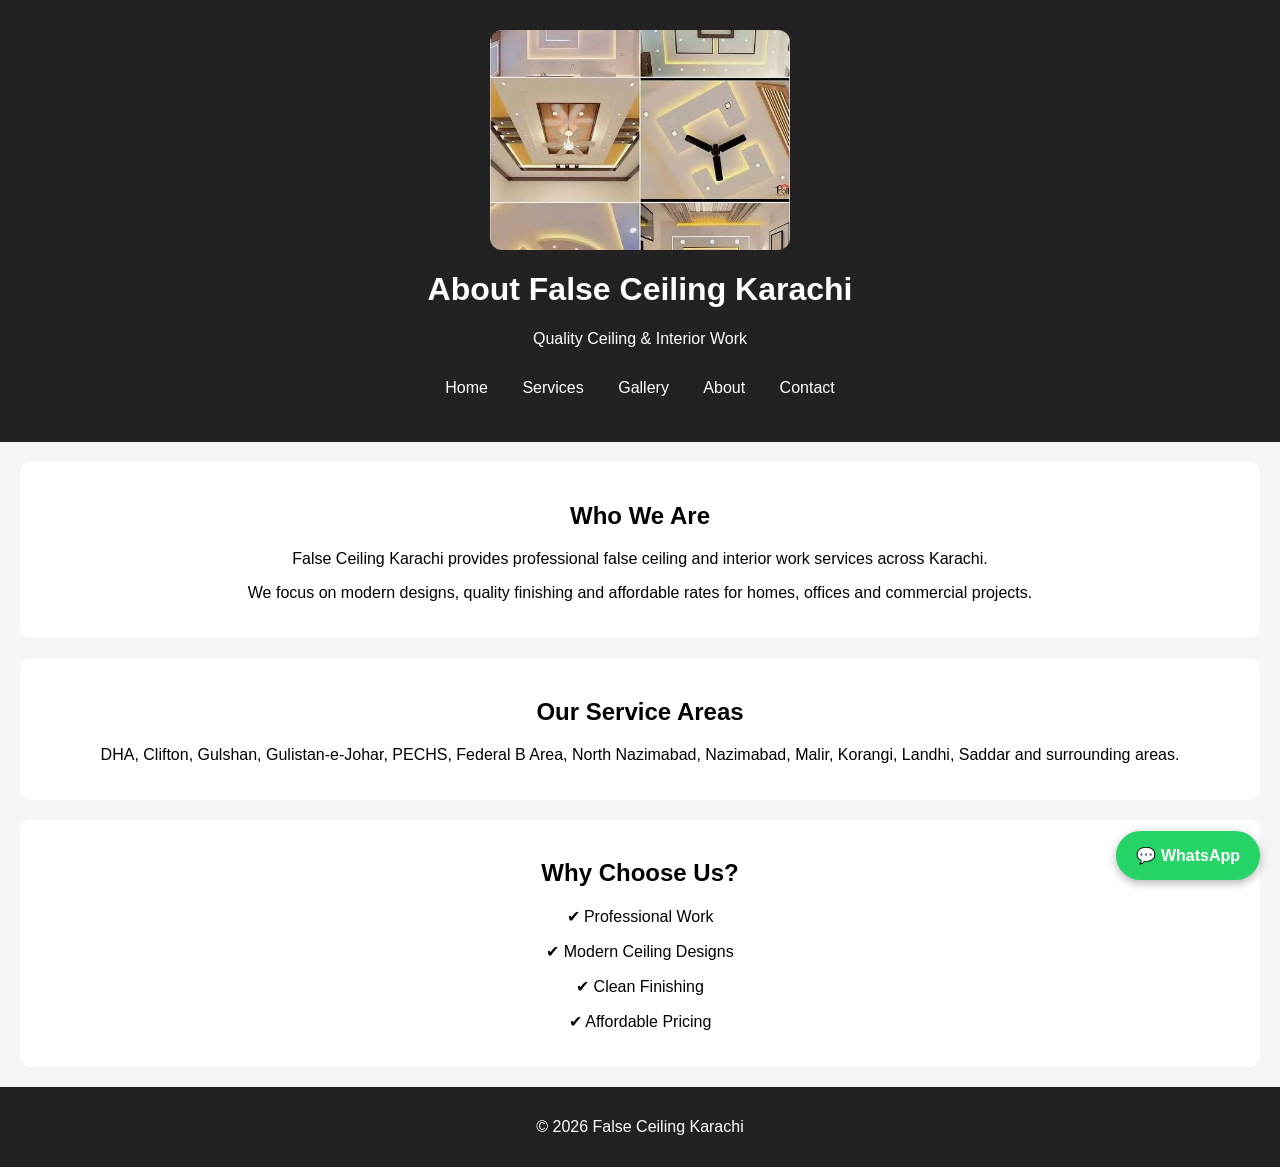
==== about.html @ 4abca032 "Create about.html" ====
<!DOCTYPE html>
<html>
<head>

<meta charset="UTF-8">
<meta name="viewport" content="width=device-width, initial-scale=1.0">

<title>About Us | False Ceiling Karachi</title>

<link rel="stylesheet" href="style.css">

</head>

<body>

<a href="https://wa.me/923142310130" class="float-whatsapp">
💬 WhatsApp
</a>


<header>

<img src="logo.png" alt="False Ceiling Karachi Logo">

<h1>About False Ceiling Karachi</h1>

<p>Quality Ceiling & Interior Work</p>

<nav>
<a href="index.html">Home</a>
<a href="services.html">Services</a>
<a href="gallery.html">Gallery</a>
<a href="about.html">About</a>
<a href="contact.html">Contact</a>
</nav>

</header>


<section>

<h2>Who We Are</h2>

<p>
False Ceiling Karachi provides professional false ceiling and interior work services across Karachi.
</p>

<p>
We focus on modern designs, quality finishing and affordable rates for homes, offices and commercial projects.
</p>

</section>


<section>

<h2>Our Service Areas</h2>

<p>
DHA, Clifton, Gulshan, Gulistan-e-Johar, PECHS, Federal B Area,
North Nazimabad, Nazimabad, Malir, Korangi, Landhi, Saddar and surrounding areas.
</p>

</section>


<section>

<h2>Why Choose Us?</h2>

<p>✔ Professional Work</p>
<p>✔ Modern Ceiling Designs</p>
<p>✔ Clean Finishing</p>
<p>✔ Affordable Pricing</p>

</section>


<footer>

<p>© 2026 False Ceiling Karachi</p>

</footer>


</body>
</html>
---- style.css ----
body{
margin:0;
font-family:Arial,sans-serif;
background:#f5f5f5;
}

header{
background:#0d6efd;
color:white;
text-align:center;
padding:30px;
}

nav{
background:#222;
text-align:center;
padding:15px;
}

nav a{
color:white;
text-decoration:none;
margin:15px;
}

section{
padding:30px;
background:white;
margin:20px;
border-radius:10px;
}

footer{
background:#222;
color:white;
text-align:center;
padding:20px;
}
body{
  font-family: Arial;
  margin:0;
  text-align:center;
  background:#f5f5f5;
}

header{
  background:#222;
  color:white;
  padding:30px;
}

section{
  background:white;
  margin:20px;
  padding:20px;
  border-radius:10px;
}

.btn{
  display:inline-block;
  background:#25D366;
  color:white;
  padding:12px 25px;
  text-decoration:none;
  border-radius:5px;
}

footer{
  background:#222;
  color:white;
  padding:15px;
}body{
  font-family: Arial;
  margin:0;
  text-align:center;
  background:#f5f5f5;
}

header{
  background:#222;
  color:white;
  padding:30px;
}

section{
  background:white;
  margin:20px;
  padding:20px;
  border-radius:10px;
}

.btn{
  display:inline-block;
  background:#25D366;
  color:white;
  padding:12px 25px;
  text-decoration:none;
  border-radius:5px;
}

footer{
  background:#222;
  color:white;
  padding:15px;
}body{
  font-family: Arial;
  margin:0;
  text-align:center;
  background:#f5f5f5;
}

header{
  background:#222;
  color:white;
  padding:30px;
}

section{
  background:white;
  margin:20px;
  padding:20px;
  border-radius:10px;
}

.btn{
  display:inline-block;
  background:#25D366;
  color:white;
  padding:12px 25px;
  text-decoration:none;
  border-radius:5px;
}

footer{
  background:#222;
  color:white;
  padding:15px;
}
b.gallery{
display:flex;
gap:15px;
justify-content:center;
flex-wrap:wrap;
}

.gallery img{
width:300px;
height:200px;
object-fit:cover;
border-radius:10px;
}
.gallery{
display:flex;
gap:15px;
justify-content:center;
flex-wrap:wrap;
}

.gallery img{
width:300px;
height:220px;
object-fit:cover;
border-radius:12px;
}
.float-whatsapp{
position:fixed;
bottom:20px;
right:20px;
background:#25D366;
color:white;
padding:15px 20px;
border-radius:50px;
text-decoration:none;
font-weight:bold;
box-shadow:0 3px 10px rgba(0,0,0,0.3);
}
header img{
    width:300px;
    height:220px;
    object-fit:cover;
    border-radius:12px;
    display:block;
    margin:0 auto 15px;
}
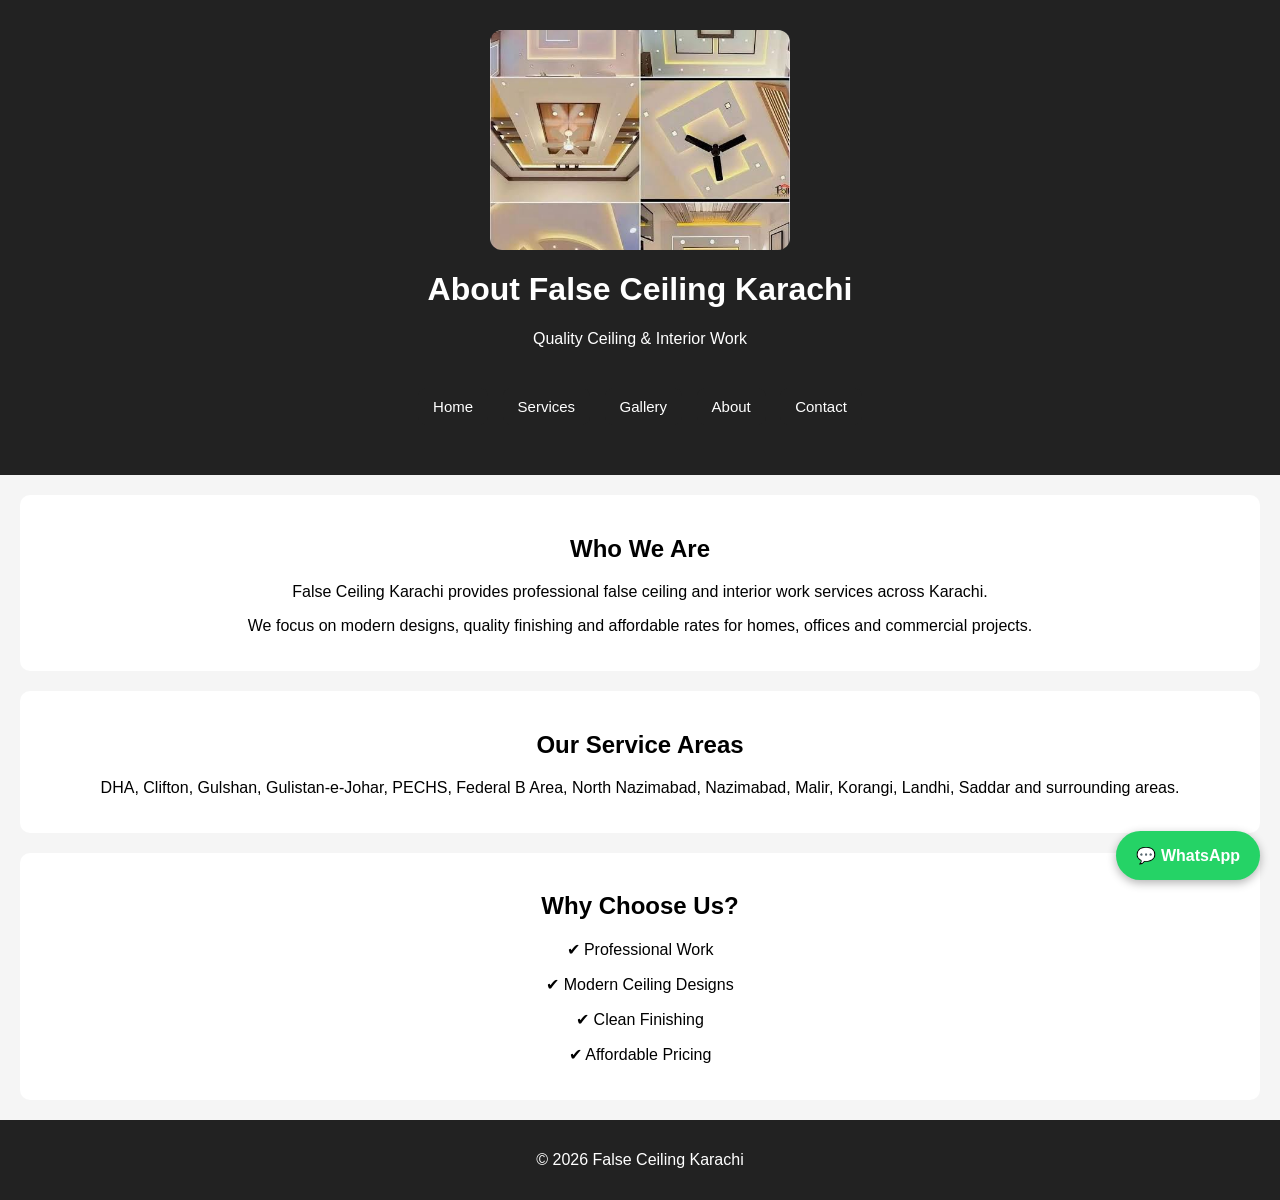
==== commit 775f9c31: "Update about.html" ====
--- a/about.html
+++ b/about.html
@@ -6,7 +6,11 @@
 <meta name="viewport" content="width=device-width, initial-scale=1.0">
 
 <title>About Us | False Ceiling Karachi</title>
+<title>About False Ceiling Karachi | Professional Ceiling Work</title>
 
+<meta name="description" content="False Ceiling Karachi provides quality ceiling and interior work services across Karachi.">
+
+<meta name="keywords" content="False Ceiling Expert Karachi, Interior Work Karachi">
 <link rel="stylesheet" href="style.css">
 
 </head>
--- a/style.css
+++ b/style.css
@@ -181,4 +181,35 @@
     border-radius:12px;
     display:block;
     margin:0 auto 15px;
-}
+}  nav {
+    margin-top: 20px;
+    text-align:center;
+} nav a {
+    display: inline-block;
+    background: #222;
+    color: white;
+    text-decoration: none;
+    padding: 10px 15px;
+    margin: 5px;
+    border-radius: 8px;
+    font-size: 15px;
+}
+
+nav a:hover {
+    background: #25D366;
+}
+bnav a {
+    display: inline-block;
+    background: #222;
+    color: white;
+    text-decoration: none;
+    padding: 10px 15px;
+    margin: 5px;
+    border-radius: 8px;
+    font-size: 15px;
+}b.contact-buttons a {
+    margin: 8px;
+}
+b.contact-buttons a{
+    margin:8px;
+}
